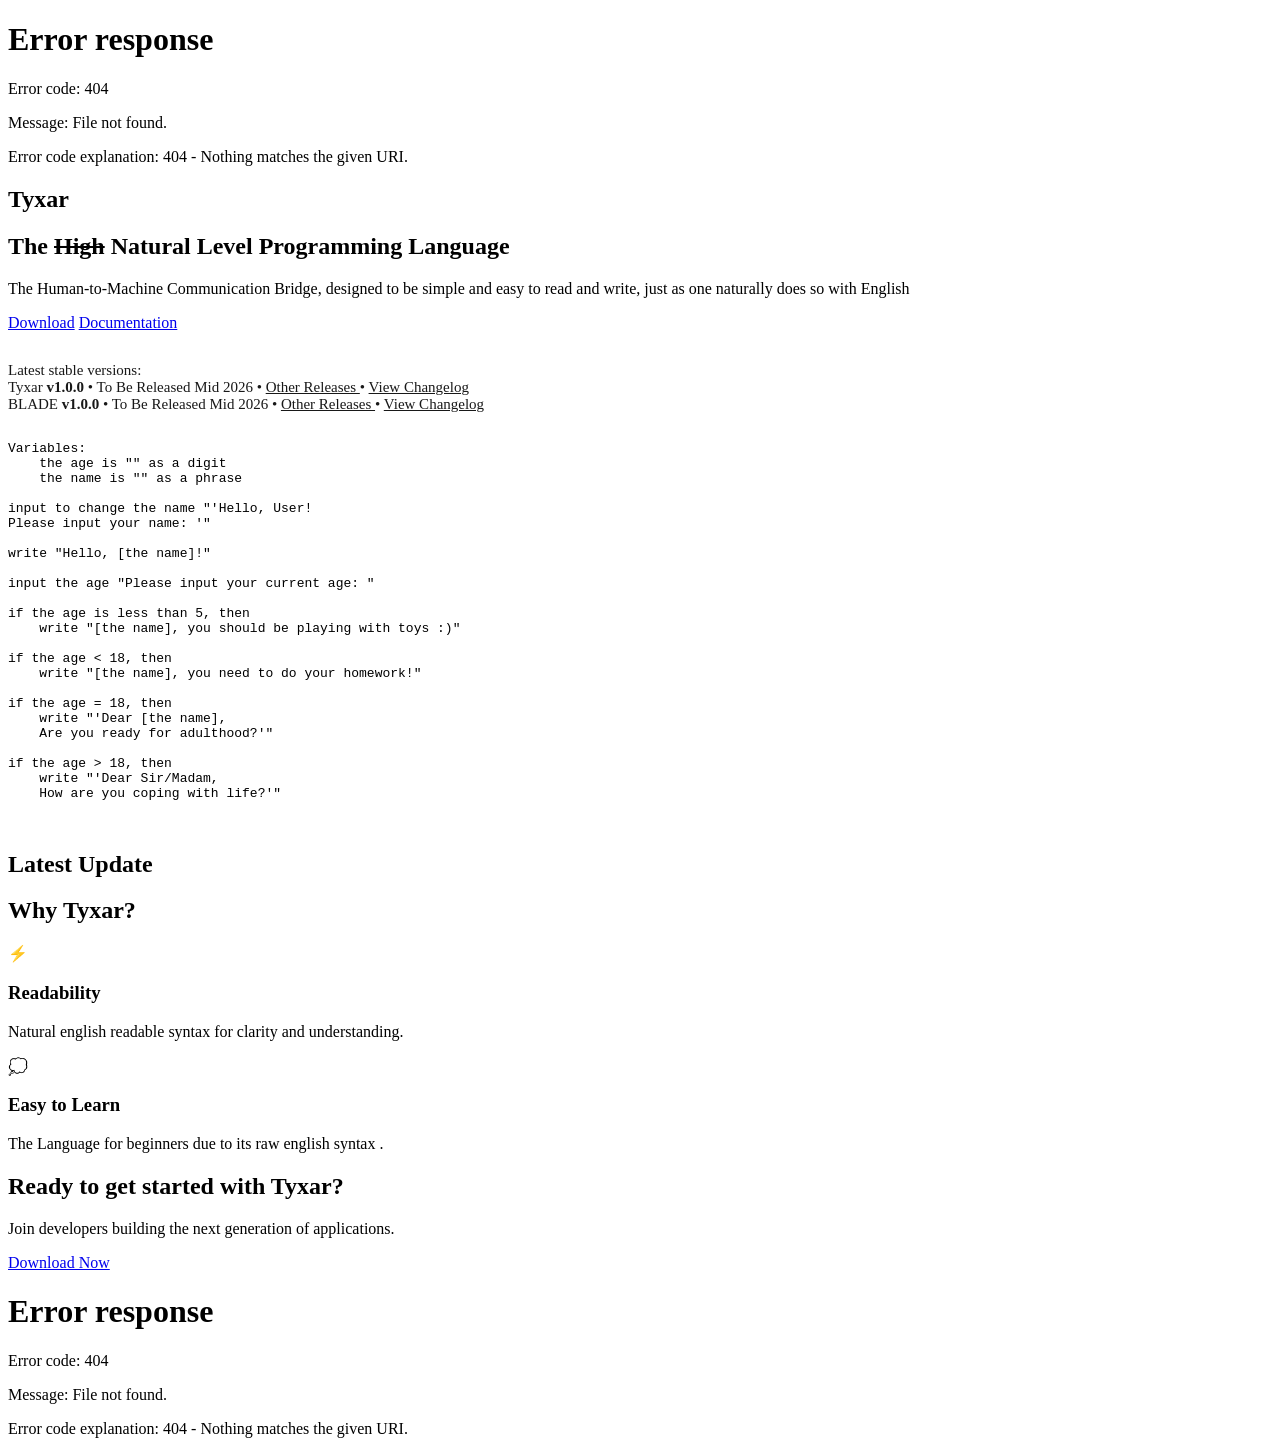
==== index.html @ 5a5c7c3d "update homepage" ====
<!DOCTYPE html>
<html lang="en">

<head>
    <meta charset="UTF-8">
    <meta name="viewport" content="width=device-width, initial-scale=1.0">
    <link rel="shortcut icon" href="/tyxar_web/images/tyxar.ico" type="image/x-icon" >
    <title>Tyxar Programming Language</title>
    <link rel="stylesheet" href="/tyxar_web/styles.css">
    <style>
        /* Styles for latest update preview on homepage */
        .latest-update .update-card {
            background: white;
            border-left: 5px solid var(--accent-blue);
            padding: 20px;
            border-radius: 8px;
            box-shadow: 0 2px 8px rgba(0, 0, 0, 0.1);
            margin-bottom: 20px;
        }
        .latest-update .update-header {
            display: flex;
            justify-content: space-between;
            align-items: center;
            margin-bottom: 10px;
        }
        .latest-update .update-title {
            font-size: 1.25em;
            font-weight: 700;
            margin: 0;
        }
        .latest-update .update-tag {
            padding: 3px 10px;
            border-radius: 15px;
            font-size: 0.8em;
            color: white;
        }
        .latest-update .update-tag.announcement { background: #ed8936; }
        .latest-update .update-tag.feature { background: #48bb78; }
        .latest-update .update-tag.bug { background: #f56565; }
        .latest-update .update-tag.release { background: var(--accent-blue); }
        .latest-update .update-snippet {
            color: var(--text-dark);
            line-height: 1.6;
        }
        .latest-update .btn {
            margin-top: 10px;
        }
    </style>
</head>

<body>
    <header id="header"></header>
    <!-- Main Content -->
    <main>
        <!-- Hero Section -->
        <section class="hero">
            <div class="container">
                <div class="hero-content">
                    <h1>Tyxar</h1>
                    <h2>The <del>High</del> Natural Level Programming Language</h2>
                    <p>
                        The Human-to-Machine Communication Bridge,
                         designed to be simple and easy to read and write, 
                         just as one naturally does so with English
                    </p>
                    <div class="hero-buttons">
                        <a href="/tyxar_web/download" class="btn btn-primary">Download</a>
                        <a href="/tyxar_web/docs" class="btn btn-secondary">Documentation</a>
                    </div>
                    <div class="version-info" style="margin-top: 30px; font-size: 15px; opacity: 0.9;">
                        Latest stable versions: <br>
                        Tyxar <strong>v1.0.0</strong> • To Be Released Mid 2026 •
                        <a href="/tyxar_web/releases" style="color: var(--accent-blue); text-decoration: underline;">
                            Other Releases
                        </a> •
                        <a href="/tyxar_web/docs/changelog#1.0.0" style="color: var(--accent-blue); text-decoration: underline;">
                            View Changelog
                        </a> <br>
                    
                        BLADE <strong>v1.0.0</strong> • To Be Released Mid 2026 •
                        <a href="/tyxar_web/releases" style="color: var(--accent-blue); text-decoration: underline;">
                            Other Releases
                        </a> •
                        <a href="/tyxar_web/docs/changelog#1.0.0" style="color: var(--accent-blue); text-decoration: underline;">
                            View Changelog
                        </a>
                    </div>
                    
                </div>
                <div class="code-example">
                    <pre><code>
Variables:
    the age is "" as a digit
    the name is "" as a phrase

input to change the name "'Hello, User!
Please input your name: '"

write "Hello, [the name]!"

input the age "Please input your current age: "

if the age is less than 5, then
    write "[the name], you should be playing with toys :)"

if the age < 18, then
    write "[the name], you need to do your homework!"

if the age = 18, then
    write "'Dear [the name],
    Are you ready for adulthood?'"

if the age > 18, then
    write "'Dear Sir/Madam,
    How are you coping with life?'"

                    </code></pre>
                </div>
            </div>
        </section>

        <!-- Latest Update Preview -->
        <section class="latest-update">
            <div class="container">
                <h2>Latest Update</h2>
                <div id="update-preview">
                    <!-- JavaScript will inject the first update card preview here -->
                </div>
            </div>
        </section>

        <!-- Features Section -->
        <section class="features">
            <div class="container">
                <h2>Why Tyxar?</h2>
                <div class="features-grid">
                    <div class="feature-card">
                        <div class="feature-icon">⚡</div>
                        <h3>Readability</h3>
                        <p>
                        Natural english readable syntax for clarity and understanding.
                        </p>
                    </div>
                    <div class="feature-card">
                        <div class="feature-icon">💭</div>
                        <h3>Easy to Learn</h3>
                        <p>
                            The Language
                            for beginners due to its raw english syntax .
                        </p>
                    </div>
                   <!-- <div class="feature-card">
                        <div class="feature-icon">🌐</div>
                        <h3>Cross-Platform</h3>
                        <p>Compile to multiple targets including WebAssembly, mobile, and embedded systems.</p>
                    </div>
                </div>-->
            </div>
        </section>

        

        <!-- Use Cases -->
        <!--<section class="use-cases">
            <div class="container">
                <h2>Ideal For</h2>
                <div class="cases-grid">
                    <div class="case-item">
                        <h3>Financial Systems</h3>
                        <p>High-frequency trading, risk analysis, and banking applications</p>
                    </div>
                    <div class="case-item">
                        <h3>Game Development</h3>
                        <p>Game engines, server backends, and performance-critical components</p>
                    </div>
                    <div class="case-item">
                        <h3>Web Services</h3>
                        <p>High-throughput APIs, microservices, and distributed systems</p>
                    </div>
                    <div class="case-item">
                        <h3>Embedded Systems</h3>
                        <p>IoT devices, robotics, and resource-constrained environments</p>
                    </div>
                </div>
            </div>
        </section> -->

        <!-- CTA Section -->
        <section class="cta">
            <div class="container">
                <h2>Ready to get started with Tyxar?</h2>
                <p>Join developers building the next generation of applications.</p>
                <div class="cta-buttons">
                    <a href="/tyxar_web/download" class="btn btn-primary">Download Now</a>
                </div>
            </div>
        </section>
    </main>

    <!-- Footer -->
    <footer id="footer"></footer>

    <!-- Load your main script file -->

    <!-- Scripts -->
    <script src="/tyxar_web/script.js"></script>
    <script>
        // Function to load external HTML content
            function loadHTML(url, elementId) {
                fetch(url)
                    .then(response => response.text())
                    .then(data => {
                        document.getElementById(elementId).innerHTML = data;

                        // --- CRITICAL STEP ---
                        // Re-run initialization to catch the *new* links in the footer 
                        // AND the sidebar links (since they use the global selector now)
                        initializeContentLoader();
                        
                        // Initialize header search if header was loaded
                        if (elementId === 'header' && window.initializeHeaderSearch) {
                            setTimeout(() => window.initializeHeaderSearch(), 100);
                        }
                    })
                    .catch(err => console.error(`Error loading ${url}:`, err));
            }

            // Call these functions when the main page loads:
            document.addEventListener('DOMContentLoaded', (event) => {
                // Load Header, Footer, and Sidebar
                loadHTML('header.html', 'header');
                loadHTML('footer.html', 'footer');

                // If sidebar is only used in the 'doc' index.html, call it conditionally:
                if (document.getElementById('sidebar')) {
                    loadHTML('docs/sidebar.html ', 'sidebar');
                }
            });

            // fetch the latest update from the updates page and inject a preview
            function loadLatestUpdate() {
                fetch('/tyxar_web/updates/index.html')
                    .then(response => response.text())
                    .then(html => {
                        const parser = new DOMParser();
                        const doc = parser.parseFromString(html, 'text/html');
                        const card = doc.querySelector('.update-card');
                        if (!card) return;

                        const title = card.querySelector('.update-title')?.innerText || '';
                        const category = card.dataset.category || '';
                        const content = card.querySelector('.update-content')?.innerText || '';
                        const snippet = content.trim().split('\n').map(s=>s.trim()).filter(Boolean).slice(0,3).join(' ');
                        const prettyCat = category.charAt(0).toUpperCase() + category.slice(1);

                        const container = document.getElementById('update-preview');
                        if (!container) return;

                        container.innerHTML = `
                            <div class="update-card">
                                <div class="update-header">
                                    <h3 class="update-title">${title}</h3>
                                    <span class="update-tag ${category}">${prettyCat}</span>
                                </div>
                                <p class="update-snippet">${snippet.substring(0,200)}${snippet.length>200? '...':''}</p>
                                <a href="/tyxar_web/updates" class="btn btn-secondary">Read more</a>
                            </div>
                        `;
                    })
                    .catch(err => console.error('Error loading latest update:', err));
            }

            document.addEventListener('DOMContentLoaded', () => {
                loadLatestUpdate();
            });
    </script>
</body>

</html>
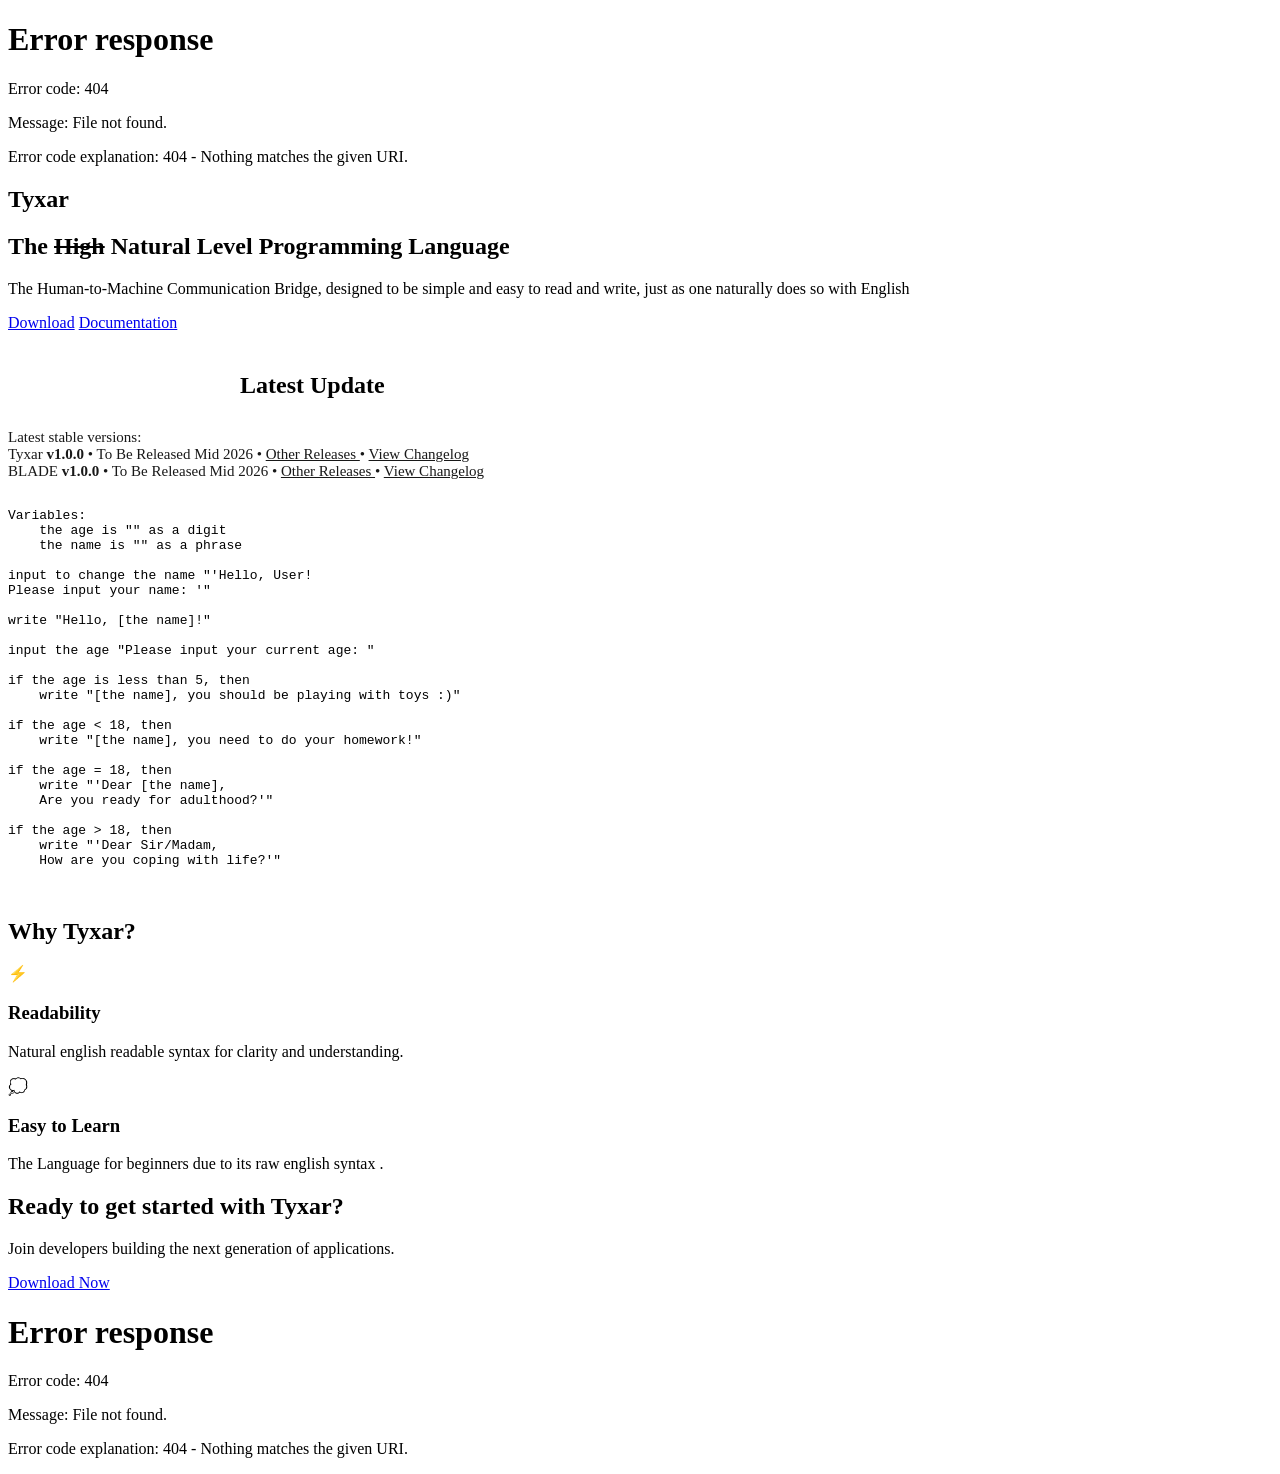
==== commit 2103505d: "update homepage" ====
--- a/index.html
+++ b/index.html
@@ -67,6 +67,17 @@
                         <a href="/tyxar_web/download" class="btn btn-primary">Download</a>
                         <a href="/tyxar_web/docs" class="btn btn-secondary">Documentation</a>
                     </div>
+
+                    <!-- Latest Update Preview -->
+                    <section class="latest-update" style="margin:40px auto 20px; max-width:800px;">
+                        <div class="container">
+                            <h2>Latest Update</h2>
+                            <div id="update-preview">
+                                <!-- JavaScript will inject the first update card preview here -->
+                            </div>
+                        </div>
+                    </section>
+
                     <div class="version-info" style="margin-top: 30px; font-size: 15px; opacity: 0.9;">
                         Latest stable versions: <br>
                         Tyxar <strong>v1.0.0</strong> • To Be Released Mid 2026 •
@@ -119,15 +130,7 @@
             </div>
         </section>
 
-        <!-- Latest Update Preview -->
-        <section class="latest-update">
-            <div class="container">
-                <h2>Latest Update</h2>
-                <div id="update-preview">
-                    <!-- JavaScript will inject the first update card preview here -->
-                </div>
-            </div>
-        </section>
+        
 
         <!-- Features Section -->
         <section class="features">
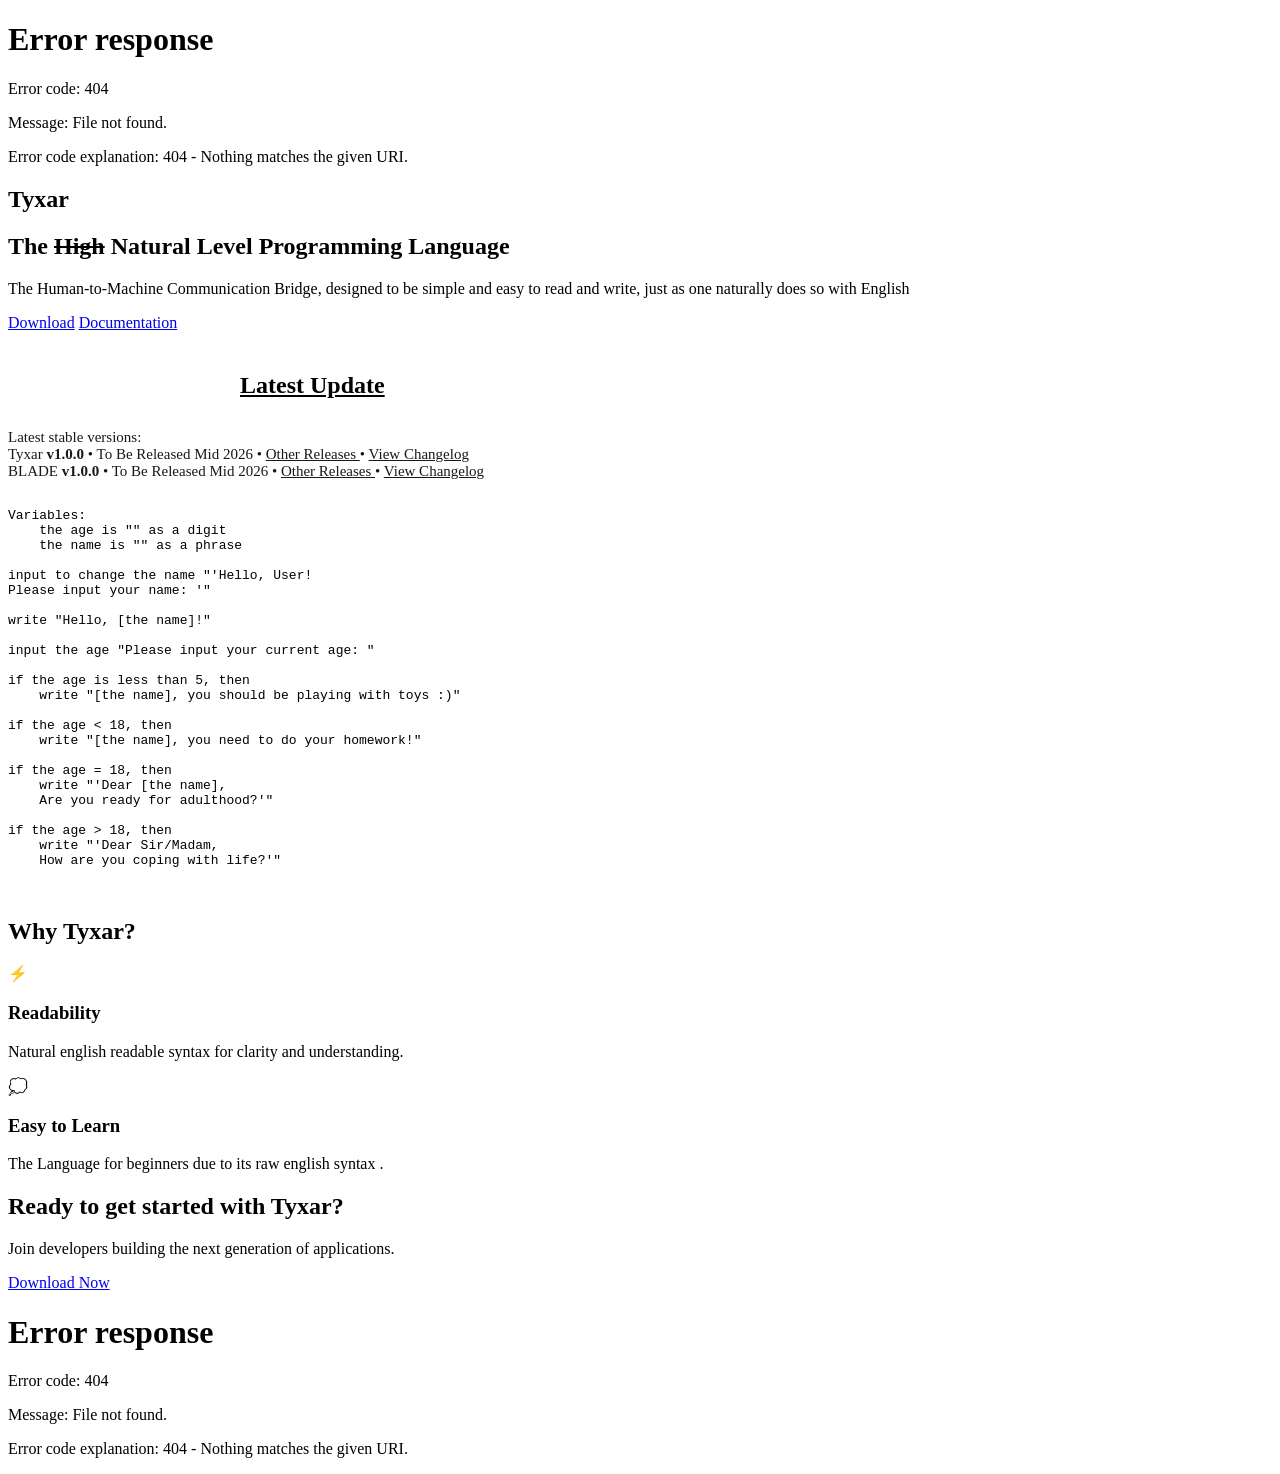
==== commit 440e0f7c: "update homepage" ====
--- a/index.html
+++ b/index.html
@@ -27,6 +27,7 @@
             font-size: 1.25em;
             font-weight: 700;
             margin: 0;
+            color: var(--text-dark);
         }
         .latest-update .update-tag {
             padding: 3px 10px;
@@ -41,9 +42,17 @@
         .latest-update .update-snippet {
             color: var(--text-dark);
             line-height: 1.6;
+            font-size: 0.9em;
+            text-align: left;
         }
         .latest-update .btn {
             margin-top: 10px;
+        }
+        .latest-update .update-readmore {
+            font-size: 1 rem;
+            color: var(--accent-blue);
+            text-decoration: none;
+            margin-left: 5px;
         }
     </style>
 </head>
@@ -71,7 +80,7 @@
                     <!-- Latest Update Preview -->
                     <section class="latest-update" style="margin:40px auto 20px; max-width:800px;">
                         <div class="container">
-                            <h2>Latest Update</h2>
+                            <h2><u>Latest Update</u></h2>
                             <div id="update-preview">
                                 <!-- JavaScript will inject the first update card preview here -->
                             </div>
@@ -253,7 +262,13 @@
                         const title = card.querySelector('.update-title')?.innerText || '';
                         const category = card.dataset.category || '';
                         const content = card.querySelector('.update-content')?.innerText || '';
-                        const snippet = content.trim().split('\n').map(s=>s.trim()).filter(Boolean).slice(0,3).join(' ');
+                        // take roughly half of the main body, capped at 50 words
+                        let body = content.trim();
+                        const words = body.split(/\s+/).filter(w=>w.length);
+                        let snippet = words.slice(0, Math.min(50, Math.ceil(words.length/2))).join(' ');
+                        if (words.length > snippet.split(/\s+/).length) {
+                            snippet += '...';
+                        }
                         const prettyCat = category.charAt(0).toUpperCase() + category.slice(1);
 
                         const container = document.getElementById('update-preview');
@@ -265,8 +280,7 @@
                                     <h3 class="update-title">${title}</h3>
                                     <span class="update-tag ${category}">${prettyCat}</span>
                                 </div>
-                                <p class="update-snippet">${snippet.substring(0,200)}${snippet.length>200? '...':''}</p>
-                                <a href="/tyxar_web/updates" class="btn btn-secondary">Read more</a>
+                                <p class="update-snippet">${snippet} <a href="/tyxar_web/updates" class="update-readmore">Read More →</a></p>
                             </div>
                         `;
                     })
